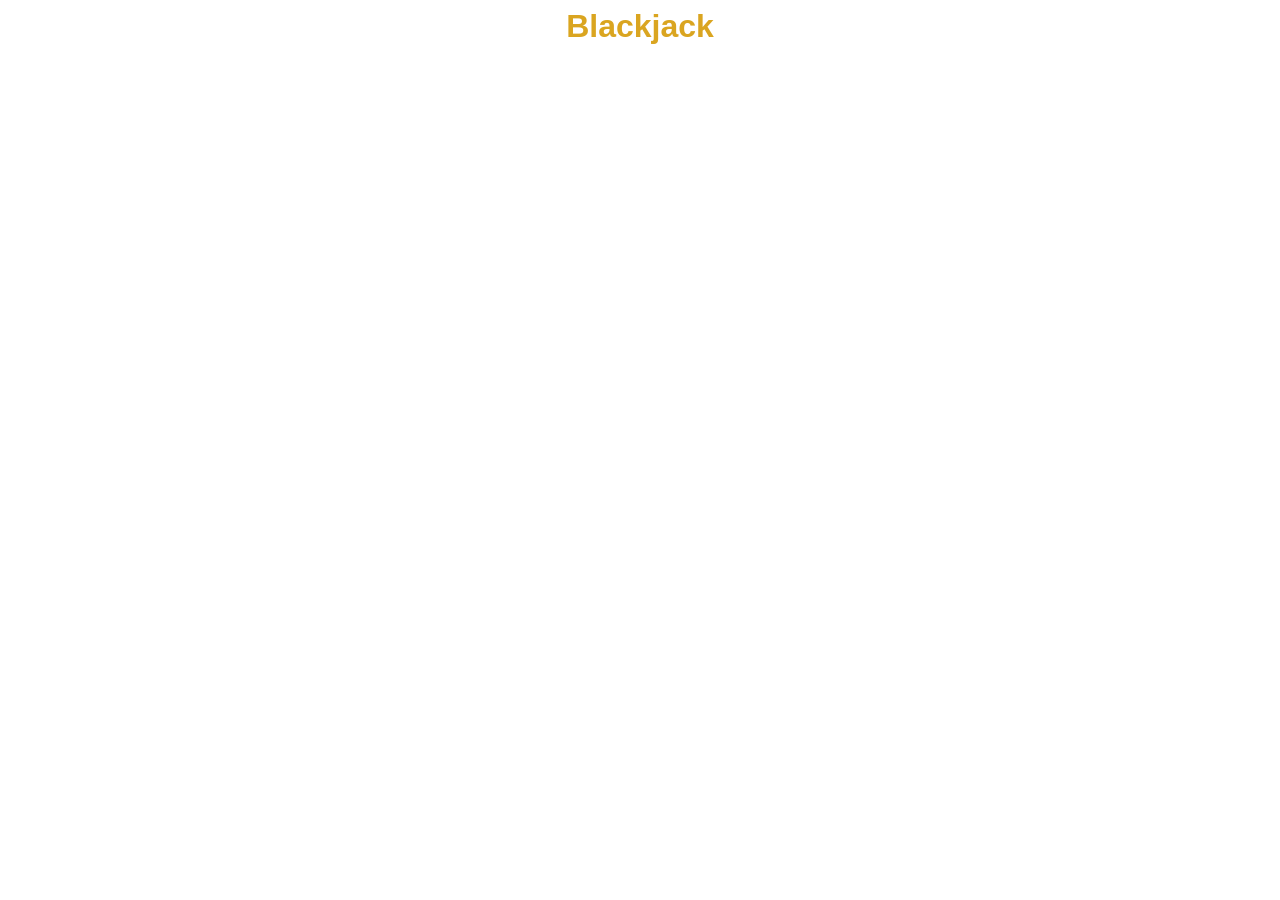
==== 2. Build a Blackjack game/blackjack.html @ 86df3cab "Added some more if statements to the blackjack files as well as updated the gode" ====
<html>
    <head>
        <!-- Link to the index.css file
        E.g. search for "how to link to css from html" -->
        <link rel="stylesheet" href="blackjack.css">
    </head>
    <body>
        <h1>Blackjack</h1>
        <p id="message-el">Want to play a round?</p>
        <p>Cards:</p>
        <p>Sum:</p>
        <script src="blackjack.js"></script>
    </body>
</html>
---- 2. Build a Blackjack game/blackjack.css ----
body{
    font-family: 'Trebuchet MS', 'Lucida Sans Unicode', 'Lucida Grande', 'Lucida Sans', Arial, sans-serif;
    background-image: url("C:/Users/PC/Documents/JS Learning/images/tabletwo.jpg");
    background-size: cover;
    text-align: center;
    color: white;
    font-weight: bold;
}

h1 {
    color: goldenrod;
}

#message-el{
    font-style: italic;
}
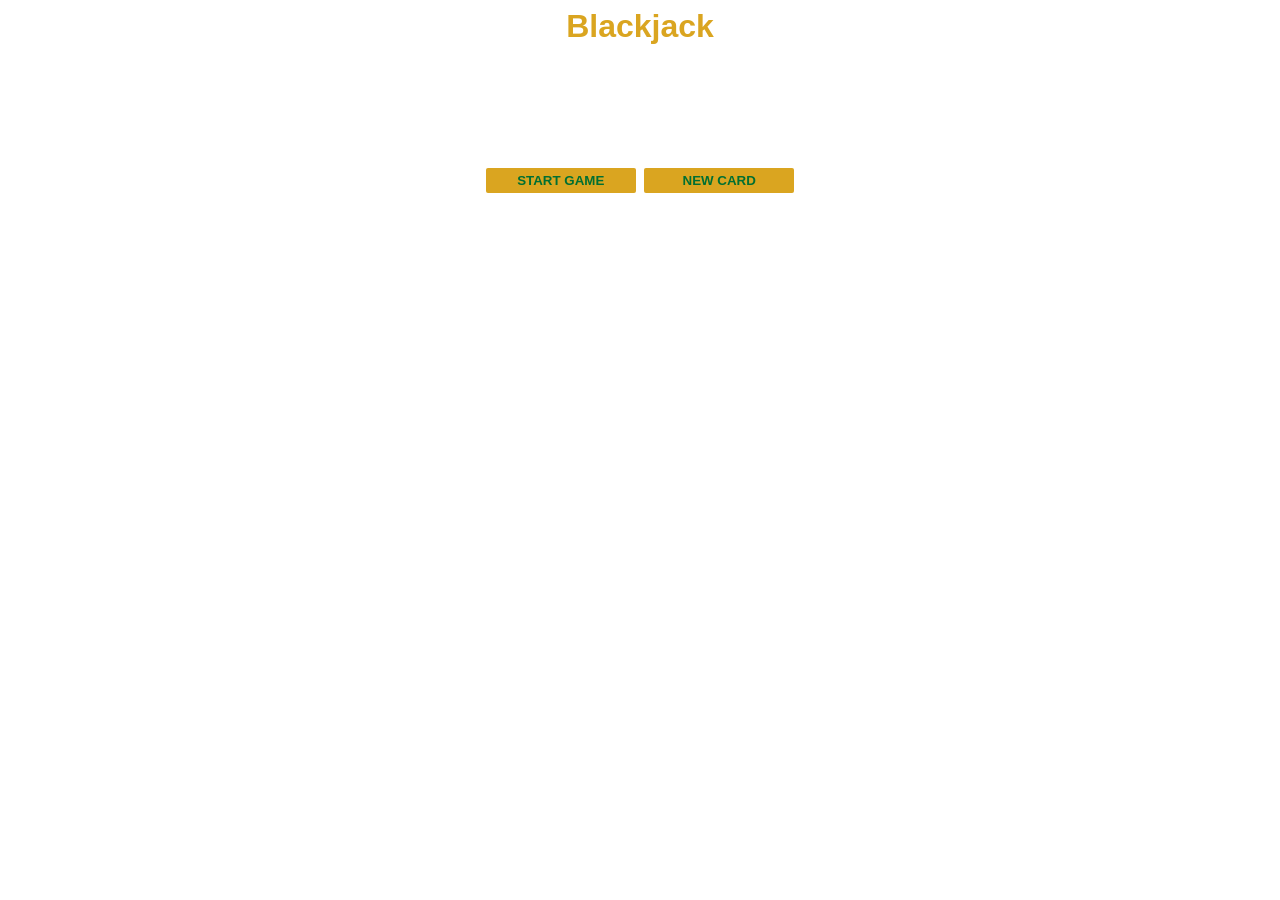
==== commit 20659dba: "Polished the Blackjack game" ====
--- a/2. Build a Blackjack game/blackjack.html
+++ b/2. Build a Blackjack game/blackjack.html
@@ -7,8 +7,10 @@
     <body>
         <h1>Blackjack</h1>
         <p id="message-el">Want to play a round?</p>
-        <p>Cards:</p>
-        <p>Sum:</p>
+        <p id="card-el">Cards:</p>
+        <p id="sum-el">Sum:</p>
+        <button onclick="startGame()">START GAME</button>
+        <button onclick="newCard()">NEW CARD</button>
         <script src="blackjack.js"></script>
     </body>
 </html>
--- a/2. Build a Blackjack game/blackjack.css
+++ b/2. Build a Blackjack game/blackjack.css
@@ -13,4 +13,17 @@
 
 #message-el{
     font-style: italic;
+}
+
+button{
+    color: #016f32;
+    width: 150px;
+    background: goldenrod;
+    padding-top: 5px;
+    padding-bottom: 5px;
+    font-weight: bold;
+    border: none;
+    border-radius: 2px;
+    margin-left: 2px;
+    margin-right: 2px;
 }
